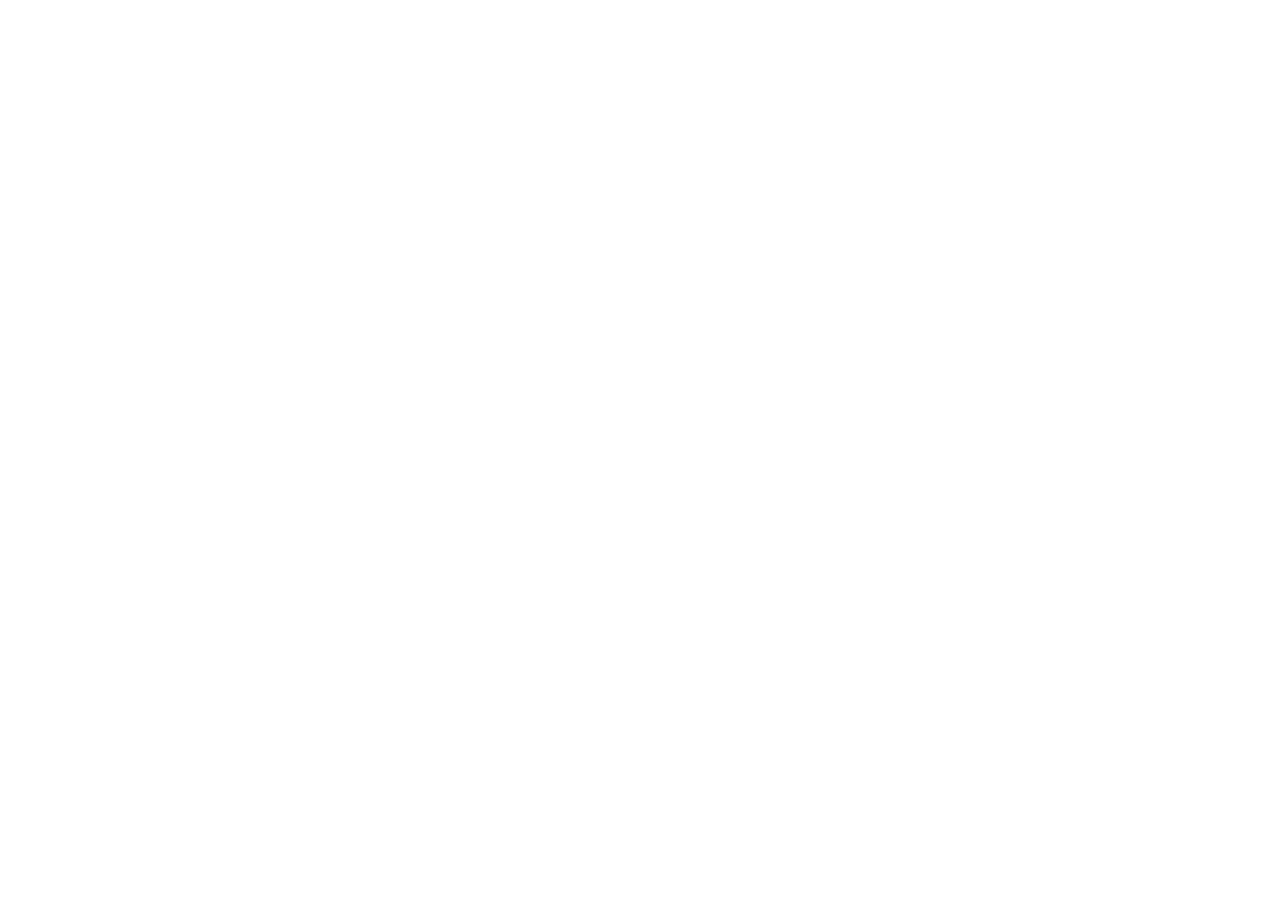
==== menu.html @ efb572db "aggiunto collegamento con il css" ====
<!DOCTYPE html>
<html lang="en">
<head>
    <meta charset="UTF-8">
    <meta name="viewport" content="width=device-width, initial-scale=1.0">
    <title>menu Dimaggio</title>
    <link rel="stylesheet" href="./css/style.css">
</head>
<body>
    
</body>
</html>
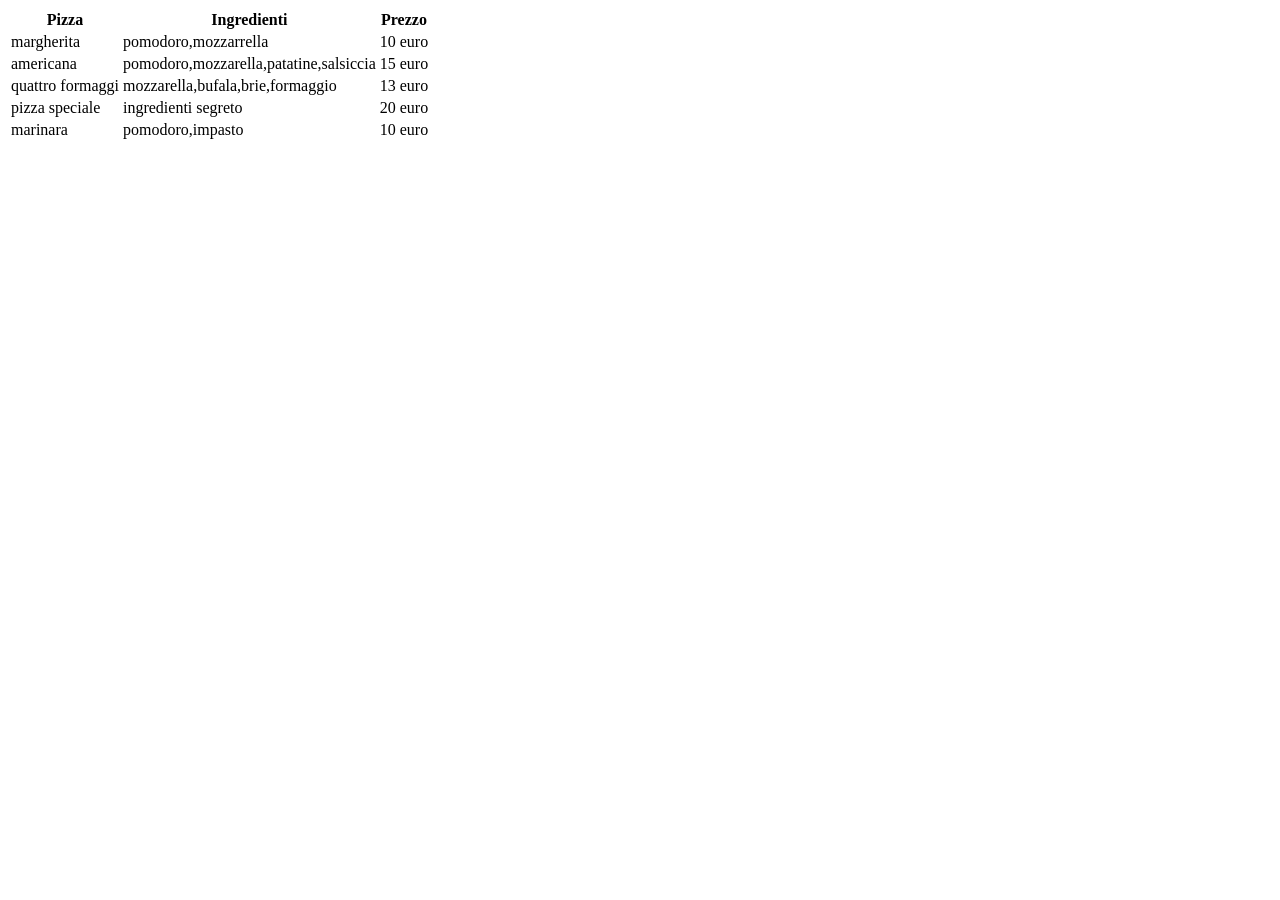
==== commit 7ec8636b: "aggiunta tabella per il menu delle pizze" ====
--- a/menu.html
+++ b/menu.html
@@ -7,6 +7,44 @@
     <link rel="stylesheet" href="./css/style.css">
 </head>
 <body>
-    
+    <div class="container"> 
+        <table>
+
+            <thead>
+                <tr>
+                    <th>Pizza</th>
+                    <th>Ingredienti</th>
+                    <th>Prezzo</th>
+                </tr>
+            </thead>
+            <tbody>
+                <tr>
+                    <td>margherita</td>
+                    <td>pomodoro,mozzarrella</td>
+                    <td>10 euro</td>
+                </tr>
+                <tr>
+                    <td>americana</td>
+                    <td>pomodoro,mozzarella,patatine,salsiccia</td>
+                    <td>15 euro</td>
+                </tr>
+                <tr>
+                    <td>quattro formaggi</td>
+                    <td>mozzarella,bufala,brie,formaggio</td>
+                    <td>13 euro</td>
+                </tr>
+                <tr>
+                    <td>pizza speciale</td>
+                    <td>ingredienti segreto</td>
+                    <td>20 euro</td>
+                </tr>
+                <tr>
+                    <td>marinara</td>
+                    <td>pomodoro,impasto</td>
+                    <td>10 euro</td>
+                </tr>
+            </tbody>
+        </table>
+    </div>
 </body>
 </html>
